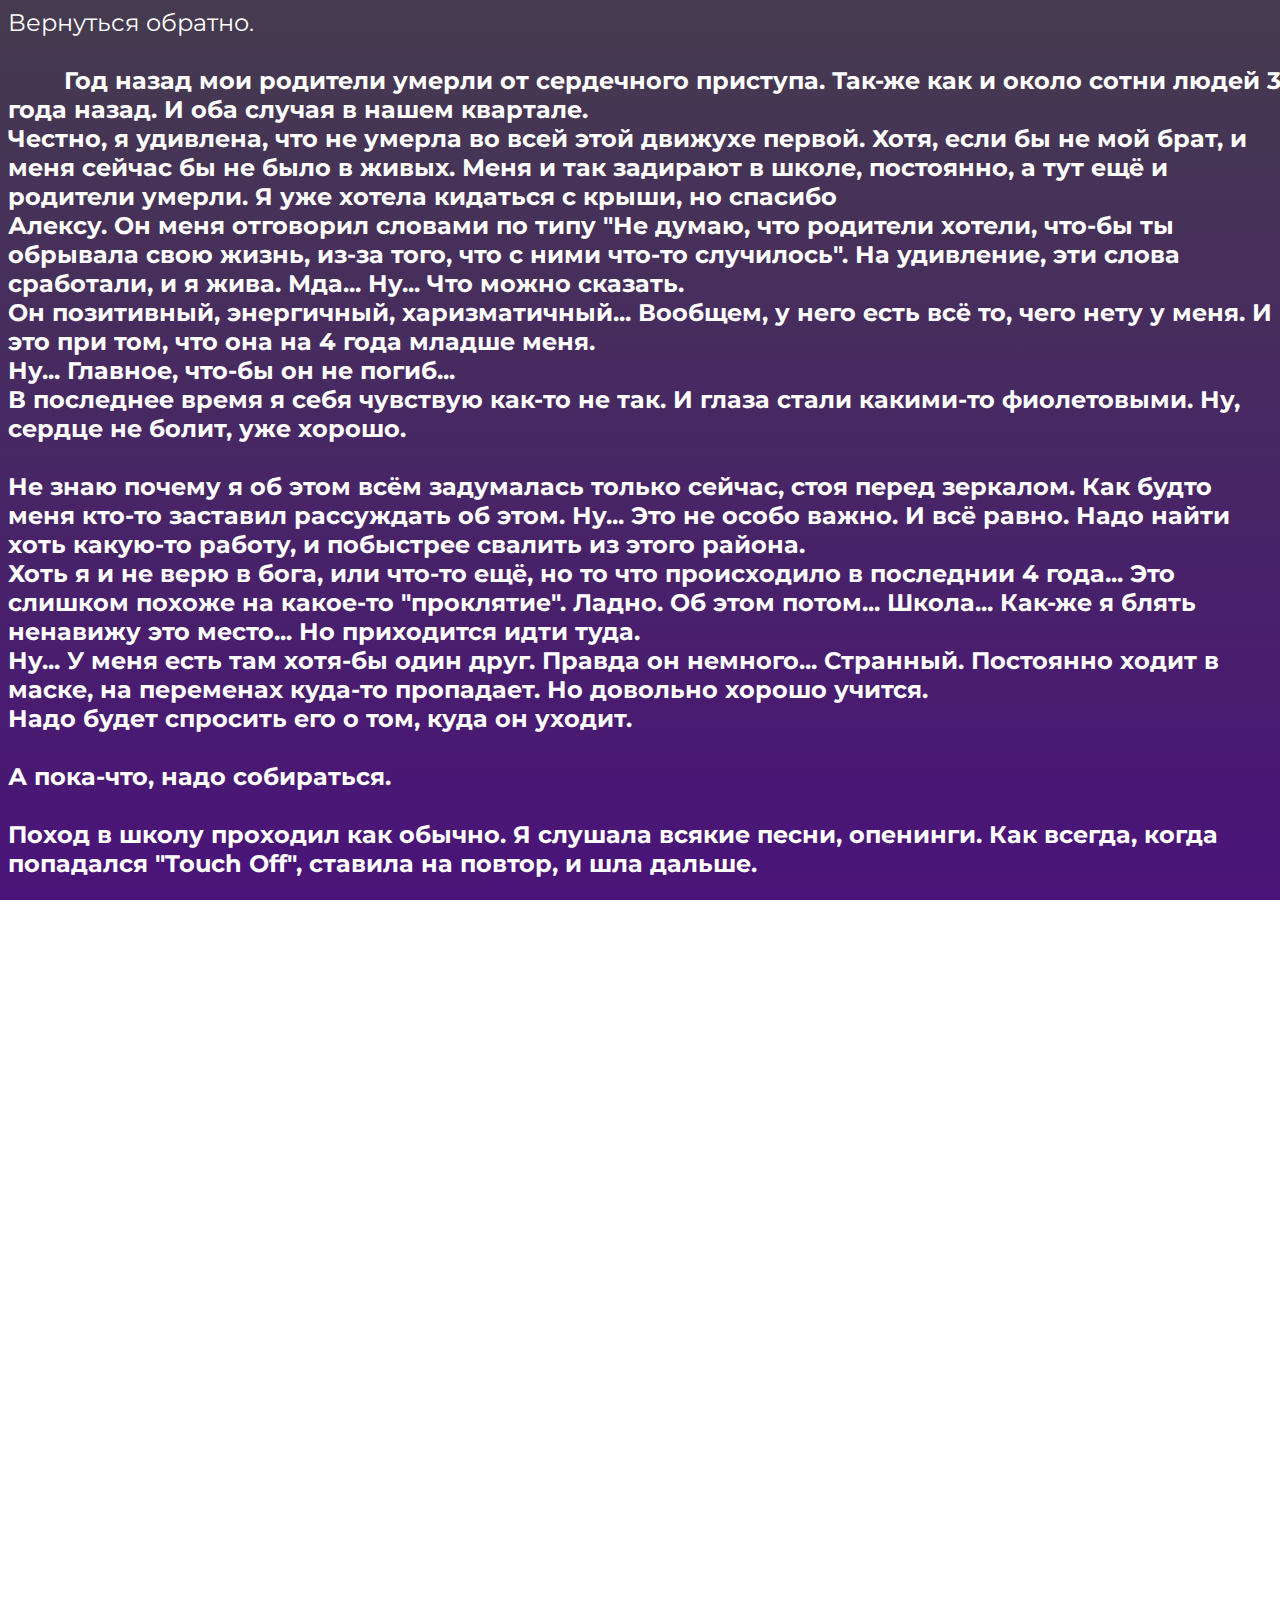
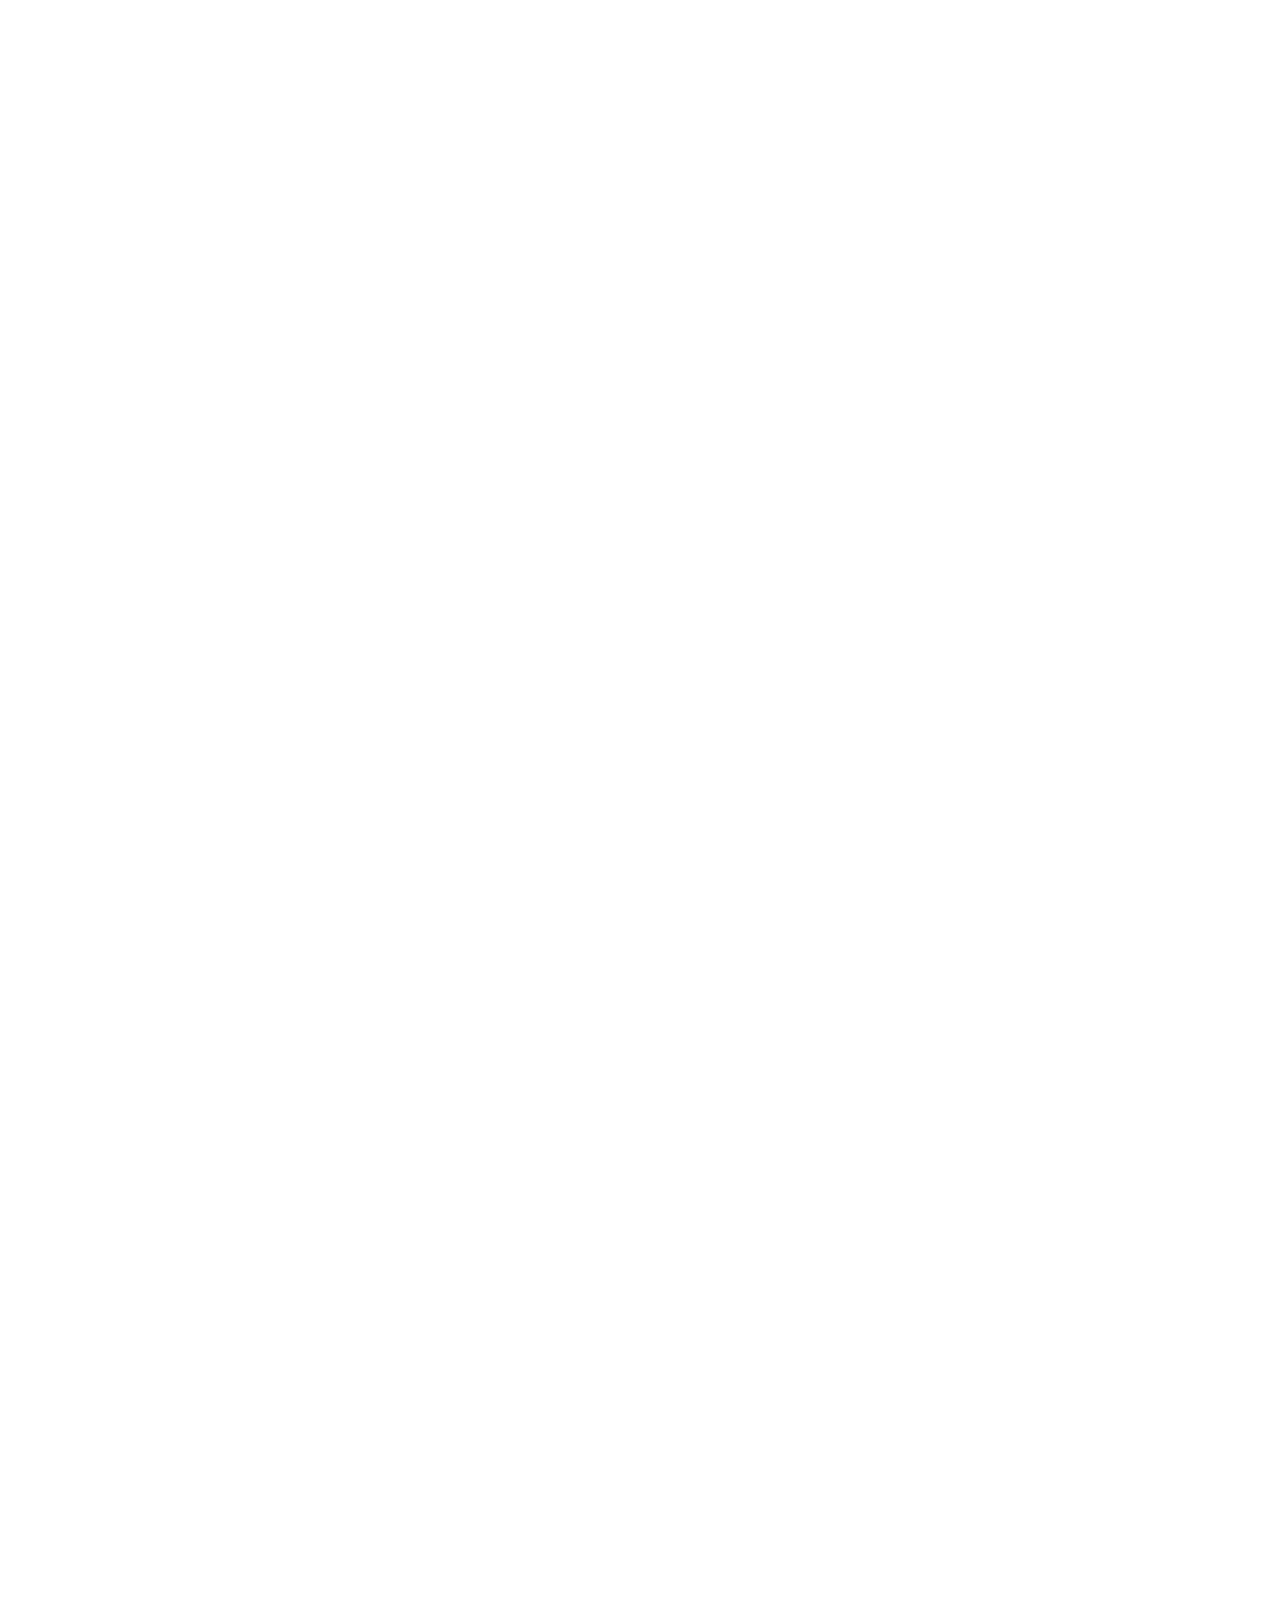
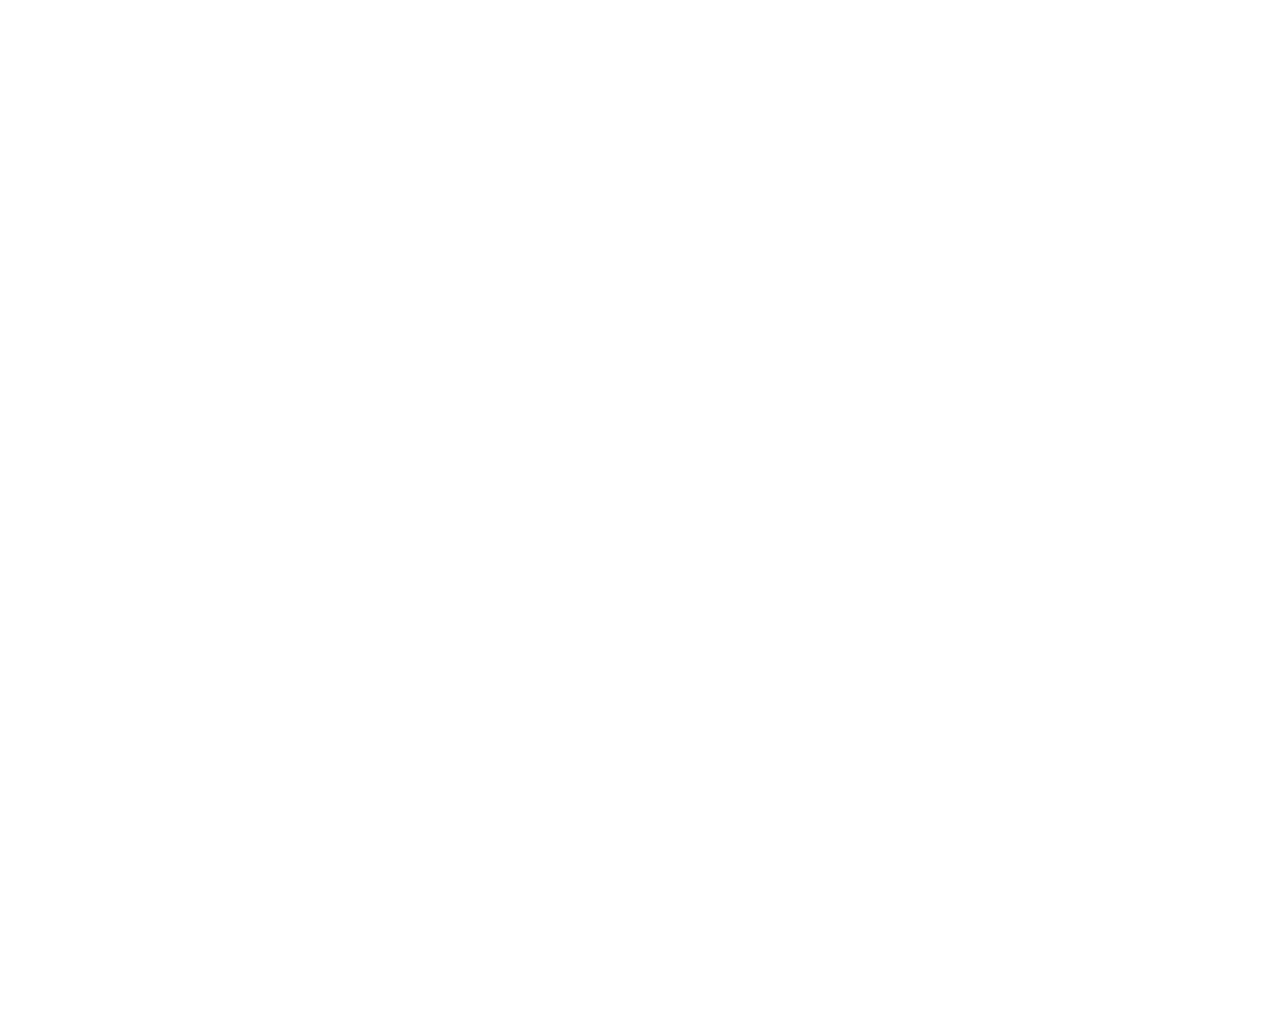
==== glava1.html @ ca922ba7 "Add files via upload" ====
<!DOCTYPE html>
<html lang="en">
<head>
    <meta charset="UTF-8">
    <meta http-equiv="X-UA-Compatible" content="IE=edge">
    <meta name="viewport" content="width=device-width, height=device-height, initial-scale=1.0">
    <link rel="stylesheet" href="index.css">
    <link rel="preconnect" href="https://fonts.gstatic.com">
<link href="https://fonts.googleapis.com/css2?family=Montserrat:wght@100&display=swap" rel="stylesheet">
    <title>Abyss</title>
</head>
<body>
    <a href="index.html">Вернуться обратно.</a> <div></div>
    <g>
        Год назад мои родители умерли от сердечного приступа. Так-же как и около сотни людей 3 года назад. И оба случая в нашем квартале. 
Честно, я удивлена, что не умерла во всей этой движухе первой. Хотя, если бы не мой брат, и меня сейчас бы не было в живых. Меня и так задирают в школе, постоянно, а тут ещё и родители умерли. Я уже хотела кидаться с крыши, но спасибо
Алексу. Он меня отговорил словами по типу "Не думаю, что родители хотели, что-бы ты обрывала свою жизнь, из-за того, что с ними что-то случилось". На удивление, эти слова сработали, и я жива. Мда... Ну... Что можно сказать.
Он позитивный, энергичный, харизматичный... Вообщем, у него есть всё то, чего нету у меня. И это при том, что она на 4 года младше меня.
Ну... Главное, что-бы он не погиб...
В последнее время я себя чувствую как-то не так. И глаза стали какими-то фиолетовыми. Ну, сердце не болит, уже хорошо.

Не знаю почему я об этом всём задумалась только сейчас, стоя перед зеркалом. Как будто меня кто-то заставил рассуждать об этом. Ну... Это не особо важно. И всё равно. Надо найти хоть какую-то работу, и побыстрее свалить из этого района.
Хоть я и не верю в бога, или что-то ещё, но то что происходило в последнии 4 года... Это слишком похоже на какое-то "проклятие". Ладно. Об этом потом... Школа... Как-же я блять ненавижу это место... Но приходится идти туда.
Ну... У меня есть там хотя-бы один друг. Правда он немного... Странный. Постоянно ходит в маске, на переменах куда-то пропадает. Но довольно хорошо учится.
Надо будет спросить его о том, куда он уходит.

А пока-что, надо собираться.

Поход в школу проходил как обычно. Я слушала всякие песни, опенинги. Как всегда, когда попадался "Touch Off", ставила на повтор, и шла дальше.

Дошла до школы. Переоделась, пошла в класс. Всё как обычно. Как всегда ко мне подсел Кевин, и как всегда в маске.

- Привет. Как дела? - спросила я у Кевина, как всегда. - Да нормально. У тебя как? - спросил он, после чего он начал смотреть мне в глаза. Аж жутко стало. - Да... Как всегда. Просыпаюсь в семь часов, смотрю в потолок минут 30
а потом иду в школу... - мы оба замолчали.

До урока оставался ещё час. Не знаю, зачем я вообще так рано прихожу, но так я хотя-бы успеваю доделать домашку.

Пришёл главный мудак, по имени "Бак". В классе никого не было, кроме пары отличников, меня с Кевином, и этим ебланом.
Этот мудень сразу-же, наверное уже по привычке, подошёл к нам.
- Ну привет, размозня. - сказал мистер мудак, обращаясь ко мне 
- И тебе привет... - я очень сильно хотела добавить в конце слово "еблан", но сдержалась, так как знала, что после этого, мне прилетит кулаком в лицо.
- Что, как всегда сидишь вместе с этим гандоном? - посмотрев на Кевина, сказал мистер мудак 
- Слушай, ты можешь сколько угодно оскорблять меня, но не перекидывай свою злость на моих друзей. - я конечно всё понимаю, типо крутой, типо сильный, но оскорбление моих друзей я не потерплю. 
- А то что? Пожалуешься своему двенадцателетнему братику? Ой-ой, как страшно, боюсь... Да я этого твоего Алекса как спичку слома... - выебоны Бака прекратились, как только раздался звук открывающегося ножа. Сзади Бака, который полностью перевёл своё внимание на себя, стоял Кевин 
- Слушай, мразь, если ты такой крутой, то заканчивай пиздеть, и пошли выйдем. - после чего нож был убран обратно под кофту. Бак посмотрел на Кевина, как бы уже зная, что победа за ним. Желая поставить выскочку на место, Бак пошёл за Кевином. Я решила пойти за ними, что бы если что, сразу же позвать учителей.
Они вышли за школу. Кевин достал нож. 
- Угадай что я буду с ним делать. - Бак усмехнулся 
- Ну, логично, что ты будешь меня резать. 
Кевин, поднеся нож к своей левой руке, сказал - Не угадал. Я буду резать себя.
После чего он сделал надрез на своей руке. Из раны полилась фиолетовая кровь. Через секунду на месте разрена появился огромный кристал, в виде клинка 
- А вот этим я уже буду резать тебя. - Я смотрела за всем этим, ожидая исхода.
Звать учителей уже не вариант, тут уже творится какая-то магия. Ладно, пора начинать верить в бога.

Под моим напором, окно, на котором и так были трещины, на которое я облакотилась, сломалось, и я упала со второго этажа. Я порезала себе обе руки, и левую ногу. Хромая, я побежала к мудаку и Кевину. Кевин с удивлением посмотрел на меня,
хотя нет, не на меня, а на кровь, которая лилась из моих ран. Она была фиолетового цвета. Бак же, на удивление, встал на колени, и начал молить нас о пощаде 
- С-слушайте... Д-да, я бы не прав. Признаю, мне не надо было преплетать твоего брата, а тебя называть гандоном, простите... Только пощадите... - В его словах чувствовалась искренность.

Кевин отодрал кристал от руки, тот сразу-же растаял, а рана на теле заросла. После этого Кевин взял меня за руку, и мы куда-то побежали.

Мы прибежали под мост. Кевин сразу-же достал из рюкзака бинты, и начал перевязывать мои раны. У меня тогда был лишь один вопрос - что только-что произошло?
- Может быть объяснишь, почему у тебя из руки появилась какая-то хуйня, и почему она появилась когда ты порезался?! - эти слова вырвались у меня из рта. 
Кевин, сев рядом со мной, сказал - Так ты не знаешь, кто такие "подверженные"? - он сказал это спокойно, но с ноткой удивления. 
- Нет, не знаю. - сказала я. Кевин сел удобнее, и начал говорить 
- Телевизор надо чаще смотреть. Про нас каждый день хотя-бы одно слово там говорят... - Я с недоумением ответила 
- Про нас? Всмысле? - он посмотрел на мои перевязанные раны - Ты тоже подверженная... - эти слова он сказал с трудом 
- Я большего сказать не могу. Иди домой, отдохни, так будет лучше. И сразу-же скажу, почему я большего не могу сказать. Я сам не знаю много чего... - после чего он встал с земли - До завтра, Кейт. Бинты уже можешь снять, раны должны зарости. - и пошёл в сторону школы. А раны на удивление уже заросли.

Я решила поступить так, как сказал Кевин, и пойти домой. У брата первая смена, так что он уже должен быть дома. 

Зайдя в квартиру, я увидела две пары ботинок. В принципе, я не против, что-бы брат приводил кого-то домой, но надо будет ему сказать, что-бы он меня предупреждал, когда собирается кого-то привести. - Лекс, я дома! - сказала я, после чего сняла обувь, и пошла к себе в комнату. Я тупо смотрела в потолок, лежа на кровати. Делать ничего не хотелось. В голове крутились вопросы по типу "Кто такие подверженные?", "Почему я такой стала?". Но самым главным вопросом был "Опасна ли я для своей семьи". Я не хотела навредить своему брату. Я уже потеряна, но у него ещё есть шансы вырости нормальным человеком.

Минут 10 спустя, в мою комнату постучали.
- Кейт, можно к тебе? - Это был мой брат.
- Да, входи. - Сказала я, поднявшись по стене, и сев на кровать.
Алекс вошёл в комнату и сел рядом со мной.
- Как дела в школе?
- Нормально.
- Почему ты так рано пришла? - после этого вопроса я задумалась, но всё равно выдала ответ.
- Стало немного плохо, решила пойти домой.
- Понятно...
- Кстати, предупреждай меня, когда кого-то хочешь позвать к нам домой. И вообще, я думаю, что нам нужно переехать.
После моих слов, Алекс явно расстроился.
- Но... Почему?
- Это для нашего блага. Не бойся, я постараюсь найти квартиру вблизи школы, так что ты всё-равно сможешь общаться со своими друзьями.
Мы опять замолчали. Тишина длилась около минуты.
- К нам один мальчик заходил. Занёс тебе рюкзак. А то ты в школе забыла.
- А... Ага. А теперь... Как у тебя дела?
- Нормально. Сегодня контрольная по физике была.
- Понятно.
И опять молчание.
- Ты с тем мальчиком встречаешься?
- С каким?
- Ну, с которым вы под мостом были? - А вот тут я испугалась. Откуда он знает, что мы были под мостом?
- Ч-что? Н-нет! Я ни с кем не встречаюсь. Ты вообщем представляешь себе то, что-бы я кому-то нравилась?
- Почему ты постоянно себя унижаешь?! Какое тебе дело до тех дебилов?!
Мне нечего было ответить. Но сказать всё-таки что-то нужно.
- На нас напали, а под мостом мы просто прятались. И что ты вообще там делал?
- Я... Просто гулял.
И не ясно, врёт он или нет. Ему нет нужды там ходить, кроме как гулять. Но всё-же, странно, что он был там именно в это время.
- Ладно, проехали. Можешь, пожалуйста, уйти? Хочу побыть одной.
- Хорошо...
Алекс вышел из комнаты, а я улеглась на кровать, думая, что же я такое...
    </g>
</body>
</html>
---- index.css ----
*{
    font-family: 'Montserrat', sans-serif;
    font-size: 24px;
    color: white;
}

a{
    
    text-decoration: none;
    transition: .1s;
}
g{
    font-weight: bold;
    white-space: pre-wrap;
}
a:hover{
    transition: .1s;
    color: rgb(183, 145, 255);
}

#books{
    font-weight: bold;
    display: grid;
    text-align: center;
    align-content: center;
}

body{
    width: 99.5%;
    height: 100%;
    background-size: 100%;
    background: linear-gradient(0turn, #4a137a, #453b4e) no-repeat;
    background-attachment: fixed;

}

html{
    height:100%;
}
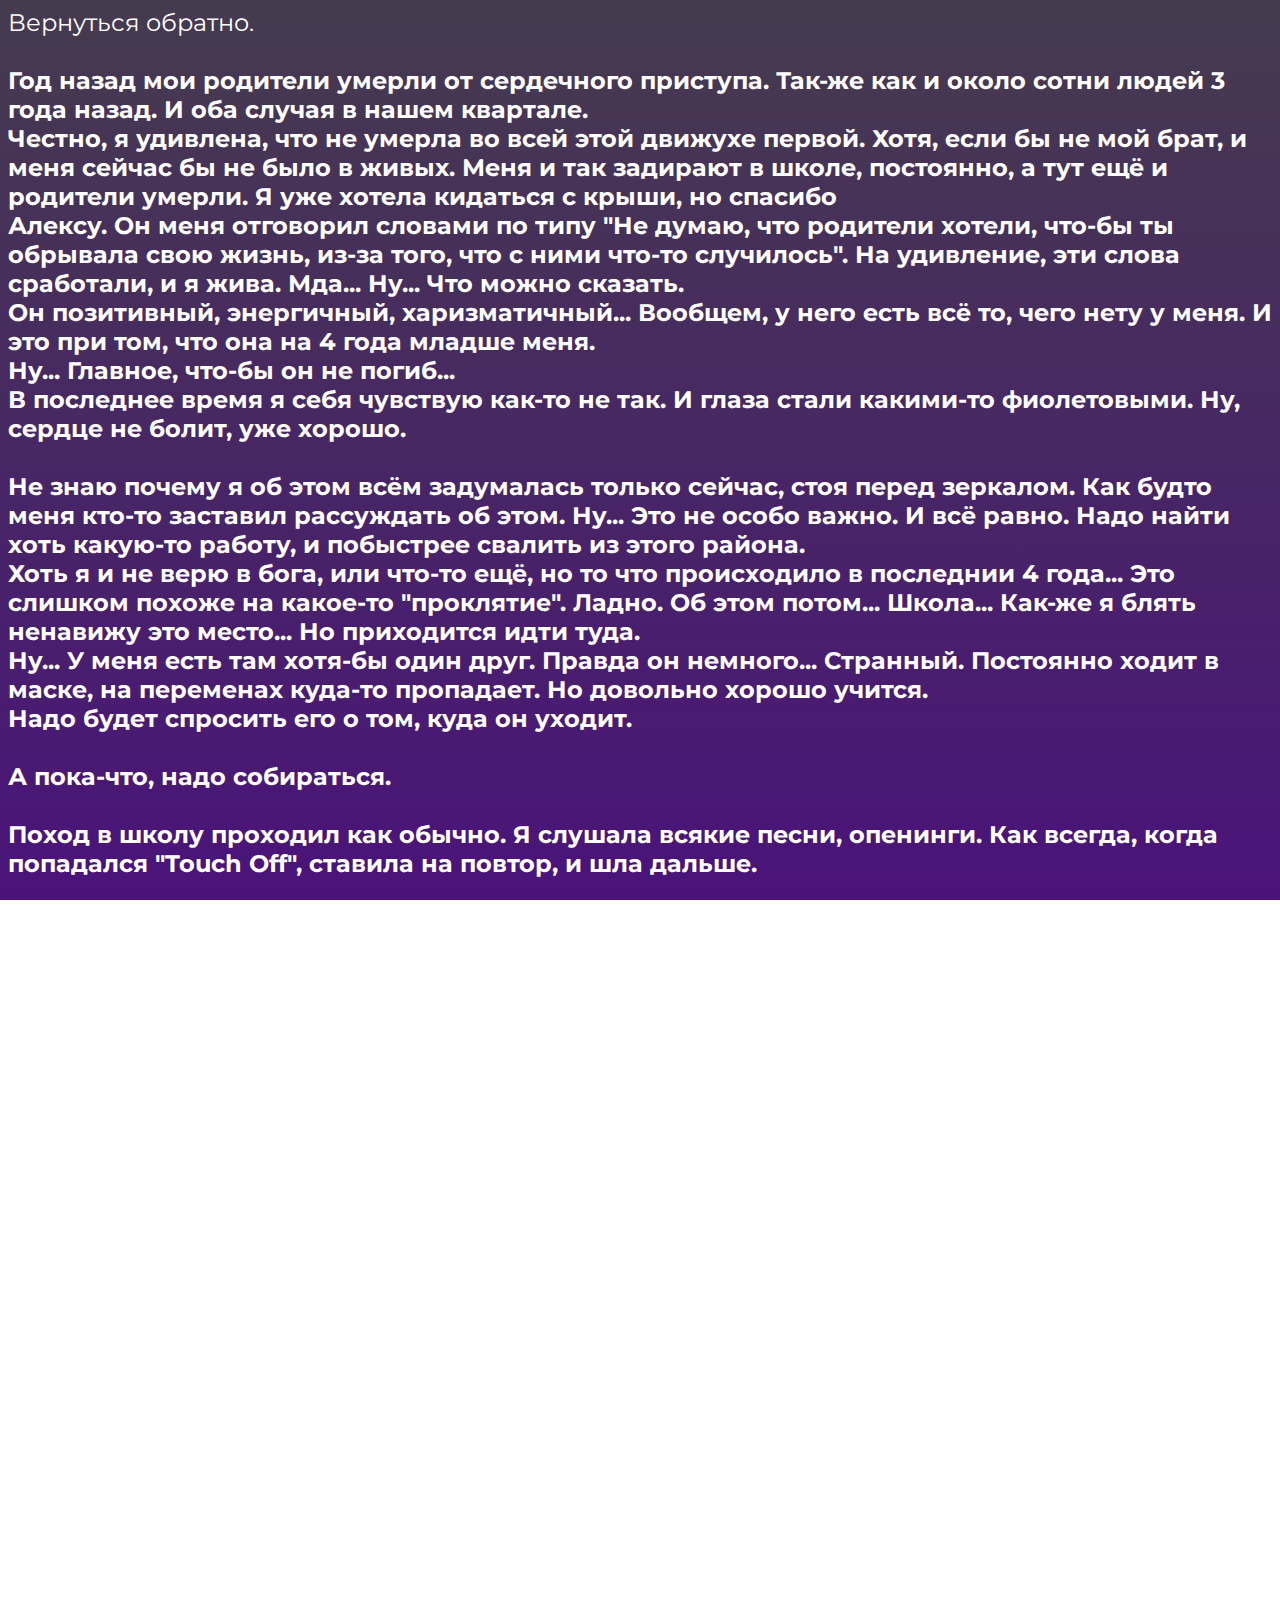
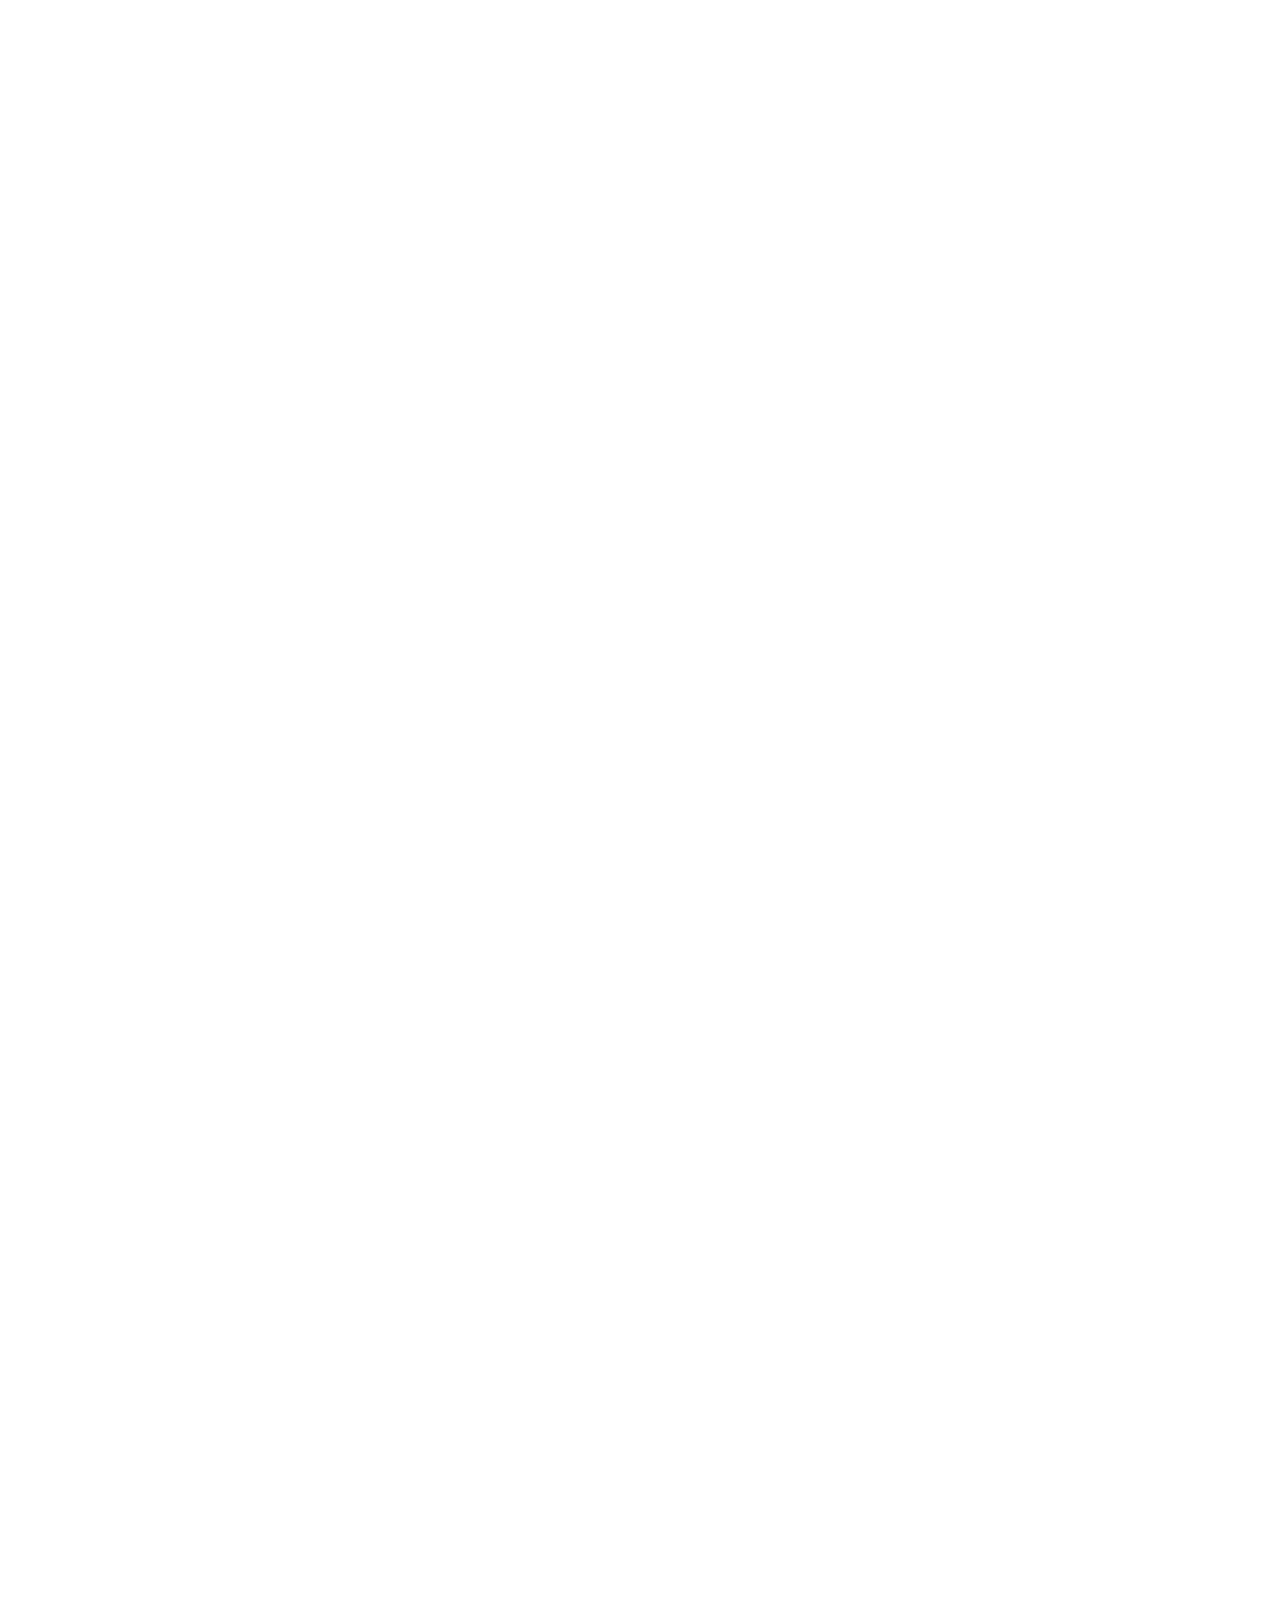
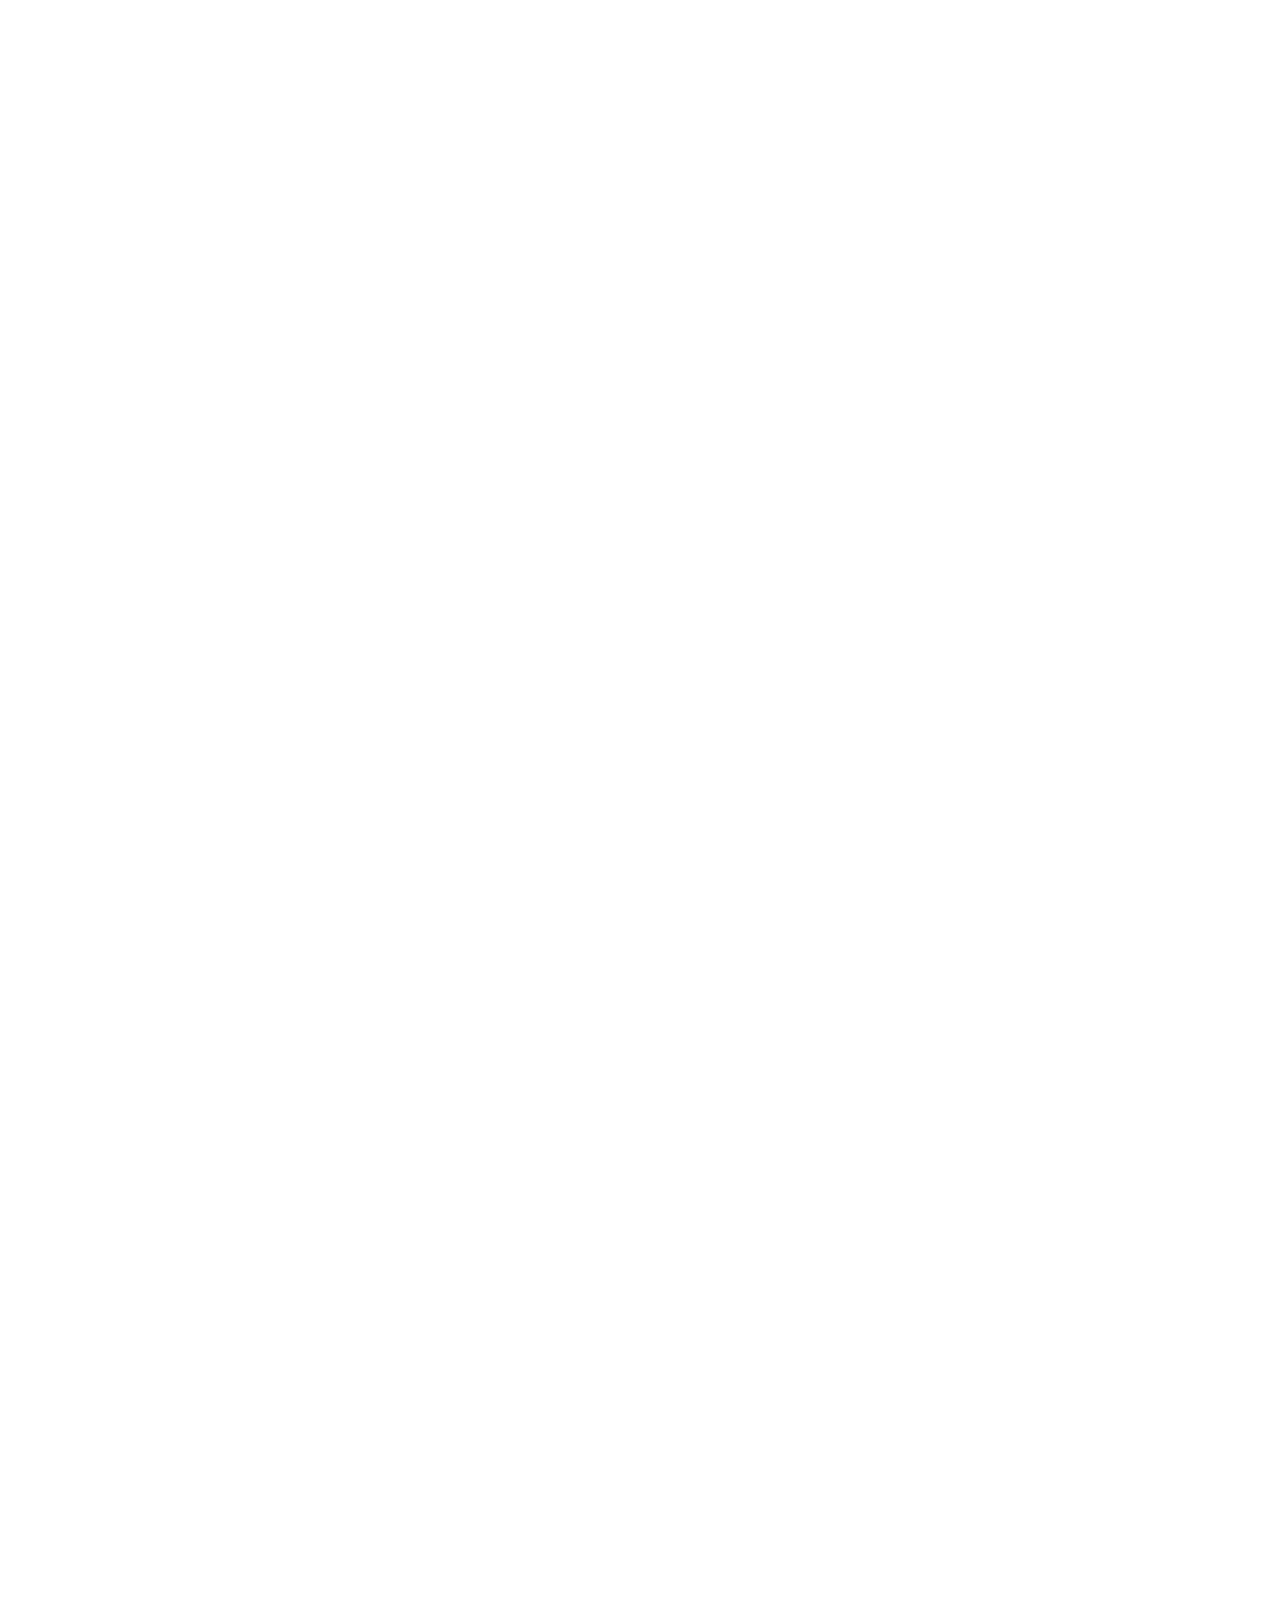
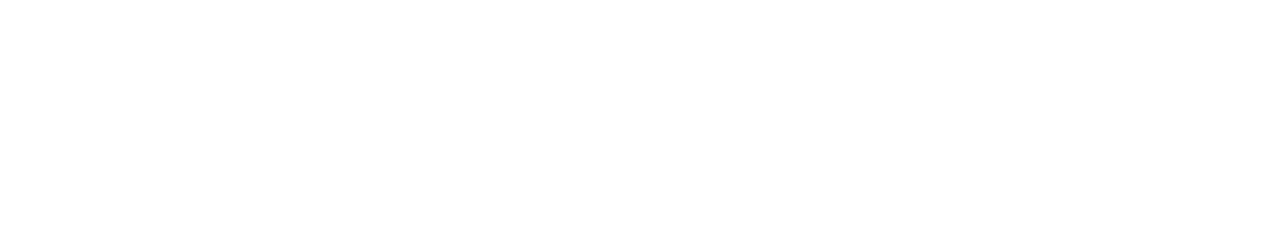
==== commit 9b61599e: "Add files via upload" ====
--- a/glava1.html
+++ b/glava1.html
@@ -12,7 +12,7 @@
 <body>
     <a href="index.html">Вернуться обратно.</a> <div></div>
     <g>
-        Год назад мои родители умерли от сердечного приступа. Так-же как и около сотни людей 3 года назад. И оба случая в нашем квартале. 
+Год назад мои родители умерли от сердечного приступа. Так-же как и около сотни людей 3 года назад. И оба случая в нашем квартале. 
 Честно, я удивлена, что не умерла во всей этой движухе первой. Хотя, если бы не мой брат, и меня сейчас бы не было в живых. Меня и так задирают в школе, постоянно, а тут ещё и родители умерли. Я уже хотела кидаться с крыши, но спасибо
 Алексу. Он меня отговорил словами по типу "Не думаю, что родители хотели, что-бы ты обрывала свою жизнь, из-за того, что с ними что-то случилось". На удивление, эти слова сработали, и я жива. Мда... Ну... Что можно сказать.
 Он позитивный, энергичный, харизматичный... Вообщем, у него есть всё то, чего нету у меня. И это при том, что она на 4 года младше меня.
@@ -41,29 +41,53 @@
 - И тебе привет... - я очень сильно хотела добавить в конце слово "еблан", но сдержалась, так как знала, что после этого, мне прилетит кулаком в лицо.
 - Что, как всегда сидишь вместе с этим гандоном? - посмотрев на Кевина, сказал мистер мудак 
 - Слушай, ты можешь сколько угодно оскорблять меня, но не перекидывай свою злость на моих друзей. - я конечно всё понимаю, типо крутой, типо сильный, но оскорбление моих друзей я не потерплю. 
-- А то что? Пожалуешься своему двенадцателетнему братику? Ой-ой, как страшно, боюсь... Да я этого твоего Алекса как спичку слома... - выебоны Бака прекратились, как только раздался звук открывающегося ножа. Сзади Бака, который полностью перевёл своё внимание на себя, стоял Кевин 
-- Слушай, мразь, если ты такой крутой, то заканчивай пиздеть, и пошли выйдем. - после чего нож был убран обратно под кофту. Бак посмотрел на Кевина, как бы уже зная, что победа за ним. Желая поставить выскочку на место, Бак пошёл за Кевином. Я решила пойти за ними, что бы если что, сразу же позвать учителей.
-Они вышли за школу. Кевин достал нож. 
-- Угадай что я буду с ним делать. - Бак усмехнулся 
-- Ну, логично, что ты будешь меня резать. 
-Кевин, поднеся нож к своей левой руке, сказал - Не угадал. Я буду резать себя.
-После чего он сделал надрез на своей руке. Из раны полилась фиолетовая кровь. Через секунду на месте разрена появился огромный кристал, в виде клинка 
-- А вот этим я уже буду резать тебя. - Я смотрела за всем этим, ожидая исхода.
-Звать учителей уже не вариант, тут уже творится какая-то магия. Ладно, пора начинать верить в бога.
+- А то что? Пожалуешься своему двенадцателетнему братику? Ой-ой, как страшно, боюсь... Да я этого твоего Алекса как спичку сломаю.
+- Да-да, удачи. Надеюсь ты упадёшь с окна и сломаешь себе шею. Будет весело. - я не могла этого не сказать. Уж очень сильно хотелось его как-то унизить.
+Он схватил меня за рубашку, и приготовил кулак.
+- Слушай, сука, ты думаешь такая крутая? Да ты тут никто. На тебя хватит пару ударов, и ты уже всё, жмур.
+За всё это время в классе почти-что все собрались, и смотрели на нас. Его компашка в том числе. И вот в класс заходит учитель.
+- Да-да. Можешь бить. Тут как раз камера стоит, красивый кадр будет. И учителю понравится.
+Мистер дебилоид обернулся, увидел учителя, отпустил меня, и с недовольным лицом сел на своё место. Наш учитель физики уже привык к такому, так что он даже не стал ничего говорить.
+- Слушай... Тебе не надоели его выходки? Я могу всё это прекратить. - шёпотом сказал Кевин.
+- Да пусть продолжает, он ничего не сделает, он слишком труслив для этого.
 
-Под моим напором, окно, на котором и так были трещины, на которое я облакотилась, сломалось, и я упала со второго этажа. Я порезала себе обе руки, и левую ногу. Хромая, я побежала к мудаку и Кевину. Кевин с удивлением посмотрел на меня,
-хотя нет, не на меня, а на кровь, которая лилась из моих ран. Она была фиолетового цвета. Бак же, на удивление, встал на колени, и начал молить нас о пощаде 
-- С-слушайте... Д-да, я бы не прав. Признаю, мне не надо было преплетать твоего брата, а тебя называть гандоном, простите... Только пощадите... - В его словах чувствовалась искренность.
+Начался урок. Баку как всегда сделали несколько замечаний, Кевину поставили несколько пятёрок за урок, а я тихо сидела.
 
-Кевин отодрал кристал от руки, тот сразу-же растаял, а рана на теле заросла. После этого Кевин взял меня за руку, и мы куда-то побежали.
+После урока этот дебилоид опять пошёл к нам.
+- Ну что, готова получать по ебалу? - сказал этот мусорный бак, подойдя к нам.
+- Брат, не напрягайся, мы сами можем её отпиздить. - сказала одна из его пешек.
+- Рэй, ты думаешь я её не уебу?
+Этот самый Рэй замолчал.
+- Ну, давай, пошли, я готова.
+Он потащил меня за школу, приказав своим шестёркам сидеть в классе.
+
+Мы уже были за школой.
+- Сегодня ты узнаешь, что такое настоящая боль.
+- Ага, давай побыстрее. - я уже была готова к получению по лицу. Но наблюдать за тем, как он остановился, просто увидив учителя, было слишком потешно.
+Он замахнулся, и уже собирался меня ударить, но сзади нас разбилось окно, из него выпрыгнул Кевин.
+- Знаешь-ли, Бак, обижать слабых плохо, тебе об этом мама не говорила? Или ей настолько на тебя похуй, что она с тобой даже не разговаривает?
+- Чё ты сказал, мудила? - с этими словами, он бросил меня на землю, и направился к Кевину.
+- Что слышал. - после этого Кевин порезал себе руку стеклом. Из руки потекла кровь, что довольно логично.
+- Ты чё, еблан? - сказал Бак, встав перед Кевином.
+- Может и так. Ну, давай, начинай.
+Бак попытался ударить Кевина, но тот увернулся. Так продолжалось несколько минут.
+- Ладно, мне стало скучно. - сказал Кевин, продолжая уворачиваться. Кровь из его руки окрасилась в фиолетовый цвет, а на ране вырос фиолетовый кристал в виде клинка.
+Бак сразу-же ударил по этому кристалу, и он разлетелся на несколько осколков. На руке сразу-же отрос новый кристал.
+Несколько осколков отлетели и в меня. Они попали в обе руки, и правую ногу. Я закричала. Было очень больно. Посмотрев на свои раны, я увидела, что из моих ран текла фиолетовая кровь...
+Тогда у меня был лишь один вопрос - "Что происходит?".
+Бак отошёл от нас, на его лице был страх.
+
+- С-слушайте... Да, вы сильнее... Давайте мы просто разойдёмся... И забудем про это... Хорошо?.. Так-же будет лучше для всех. - он встал на колени, моля нас о пощаде.
+
+Кевин молча отодрал кристал от руки, тот сразу-же растаял, а рана на теле заросла. После этого Кевин взял меня за руку, и мы куда-то побежали.
 
 Мы прибежали под мост. Кевин сразу-же достал из рюкзака бинты, и начал перевязывать мои раны. У меня тогда был лишь один вопрос - что только-что произошло?
-- Может быть объяснишь, почему у тебя из руки появилась какая-то хуйня, и почему она появилась когда ты порезался?! - эти слова вырвались у меня из рта. 
-Кевин, сев рядом со мной, сказал - Так ты не знаешь, кто такие "подверженные"? - он сказал это спокойно, но с ноткой удивления. 
-- Нет, не знаю. - сказала я. Кевин сел удобнее, и начал говорить 
-- Телевизор надо чаще смотреть. Про нас каждый день хотя-бы одно слово там говорят... - Я с недоумением ответила 
-- Про нас? Всмысле? - он посмотрел на мои перевязанные раны - Ты тоже подверженная... - эти слова он сказал с трудом 
-- Я большего сказать не могу. Иди домой, отдохни, так будет лучше. И сразу-же скажу, почему я большего не могу сказать. Я сам не знаю много чего... - после чего он встал с земли - До завтра, Кейт. Бинты уже можешь снять, раны должны зарости. - и пошёл в сторону школы. А раны на удивление уже заросли.
+- Может быть объяснишь, почему у тебя из руки появилась какая-то хуйня, и почему она появилась когда ты порезался?! - эти слова вырвались у меня из рта. Кевин, сев рядом со мной, сказал 
+- Так ты не знаешь, кто такие "подверженные"? - он сказал это спокойно, но с ноткой удивления. 
+- Нет, не знаю. - сказала я. Кевин сел удобнее, и начал говорить - Телевизор надо чаще смотреть. Про таких как я и ты каждый день хотя-бы одно слово там говорят...
+Я с недоумением ответила - Как я и ты? Всмысле? - он посмотрел на мои перевязанные раны 
+- Ты тоже подверженная... - эти слова он сказал с трудом 
+- Я большего сказать не могу. Иди домой, отдохни, так будет лучше. И сразу-же скажу, почему я большего не могу сказать. Я сам не знаю много чего... - после чего он встал с земли - До завтра, Кейт. Бинты уже можешь снять, раны должны зарости. - и пошёл в сторону школы. А раны, на удивление, действительно уже заросли.
 
 Я решила поступить так, как сказал Кевин, и пойти домой. У брата первая смена, так что он уже должен быть дома. 
 
@@ -96,7 +120,7 @@
 Мне нечего было ответить. Но сказать всё-таки что-то нужно.
 - На нас напали, а под мостом мы просто прятались. И что ты вообще там делал?
 - Я... Просто гулял.
-И не ясно, врёт он или нет. Ему нет нужды там ходить, кроме как гулять. Но всё-же, странно, что он был там именно в это время.
+И не ясно, врёт он или нет. Ему нет нужды там ходить, кроме как гулять. Но всё-же, странно, что он нас видел.
 - Ладно, проехали. Можешь, пожалуйста, уйти? Хочу побыть одной.
 - Хорошо...
 Алекс вышел из комнаты, а я улеглась на кровать, думая, что же я такое...
